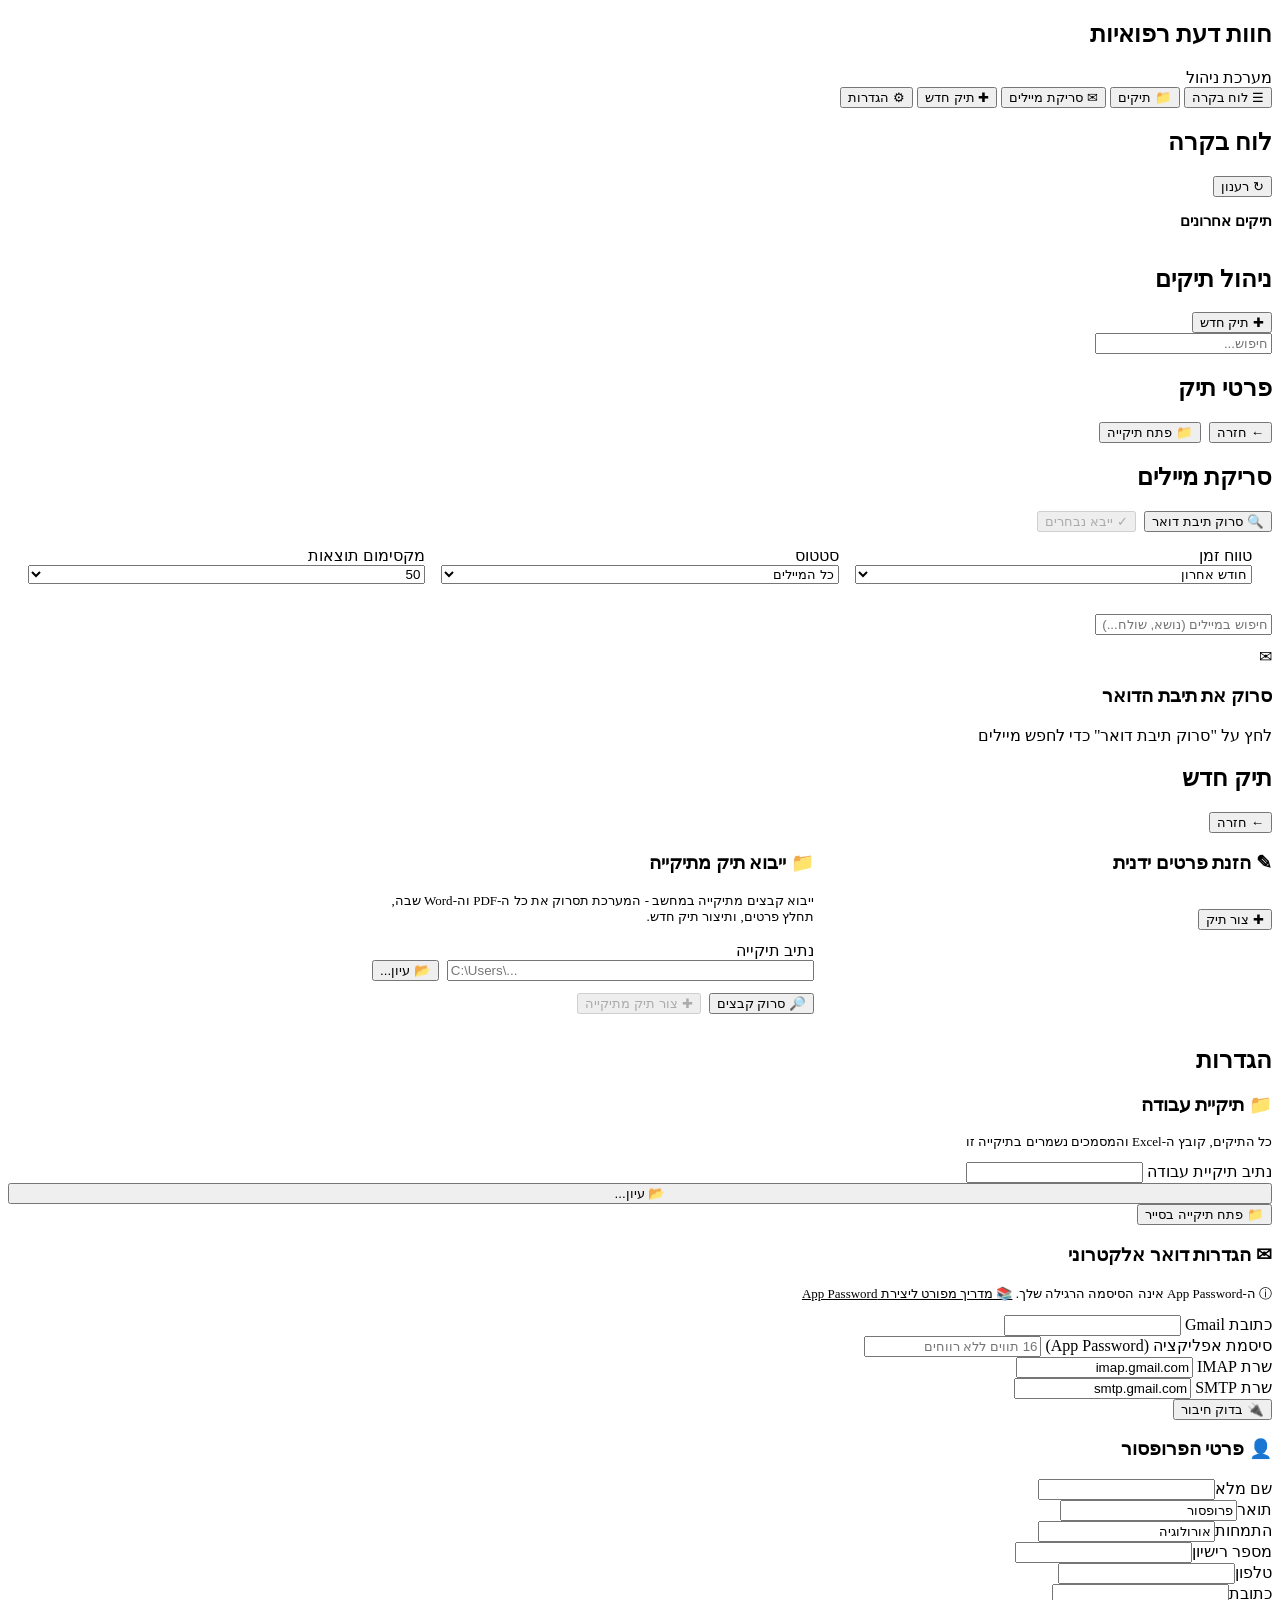
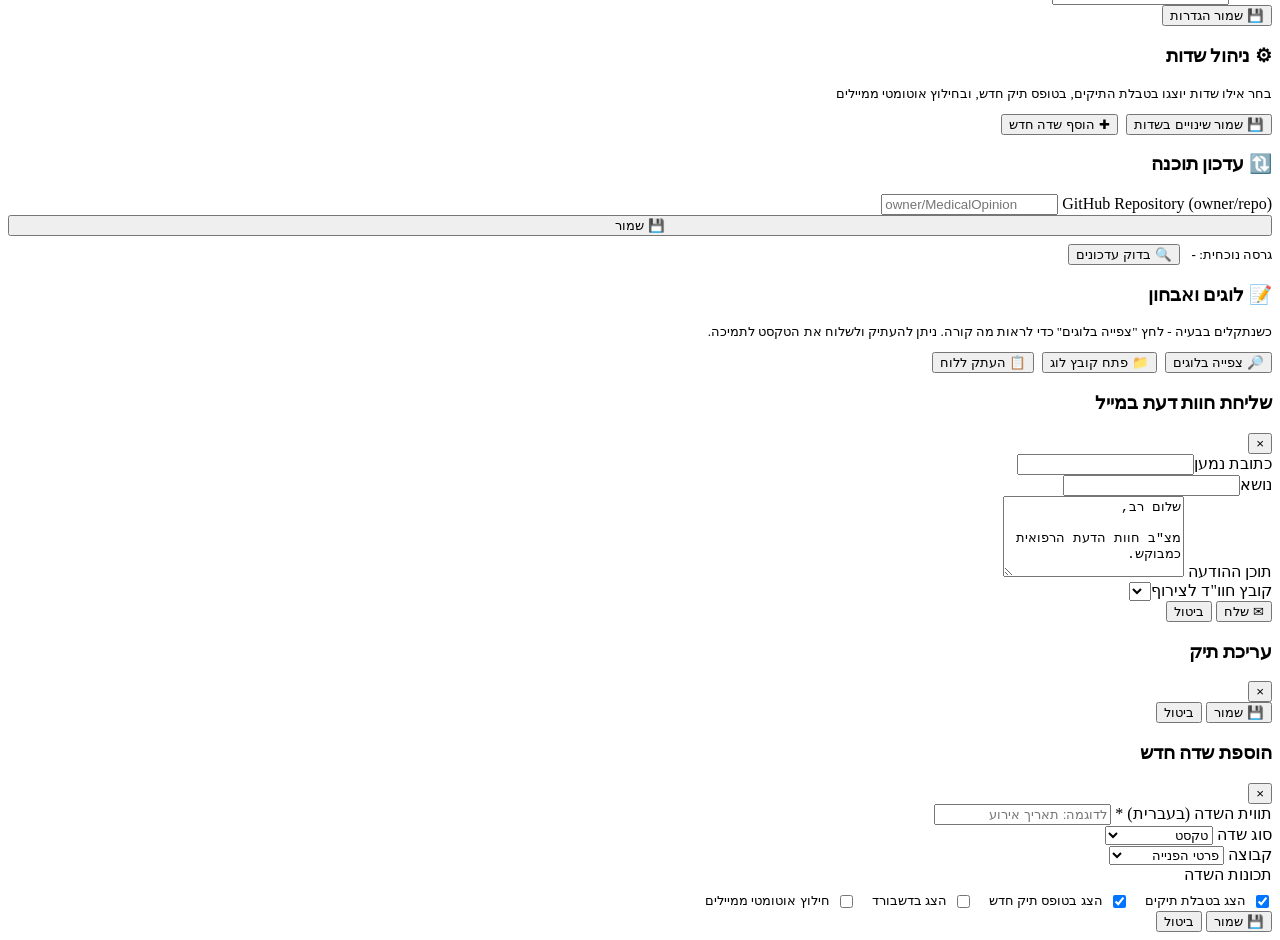
==== templates/index.html @ e190c27f "Medical Opinion Management System v1.5.0 Full-featured app for managing medical opinion workflow: - " ====
<!DOCTYPE html>
<html dir="rtl" lang="he">
<head>
    <meta charset="UTF-8">
    <meta name="viewport" content="width=device-width, initial-scale=1.0">
    <title>ניהול חוות דעת רפואיות</title>
    <link rel="stylesheet" href="/static/style.css">
</head>
<body>

<!-- Sidebar -->
<nav class="sidebar">
    <div class="sidebar-header">
        <h1>חוות דעת רפואיות</h1>
        <div class="subtitle">מערכת ניהול</div>
    </div>
    <div class="sidebar-nav">
        <button class="nav-item active" onclick="showPage('dashboard')">
            <span class="icon">&#9776;</span>
            <span class="nav-text">לוח בקרה</span>
        </button>
        <button class="nav-item" onclick="showPage('cases')">
            <span class="icon">&#128193;</span>
            <span class="nav-text">תיקים</span>
        </button>
        <button class="nav-item" onclick="showPage('email-scan')">
            <span class="icon">&#9993;</span>
            <span class="nav-text">סריקת מיילים</span>
            <span class="nav-badge" id="email-badge" style="display:none">0</span>
        </button>
        <button class="nav-item" onclick="showPage('new-case')">
            <span class="icon">&#10010;</span>
            <span class="nav-text">תיק חדש</span>
        </button>
        <button class="nav-item" onclick="showPage('settings')">
            <span class="icon">&#9881;</span>
            <span class="nav-text">הגדרות</span>
        </button>
    </div>
</nav>

<!-- Toast Container -->
<div class="toast-container" id="toast-container"></div>

<!-- Main Content -->
<div class="main-content">

    <!-- Dashboard Page -->
    <div class="page active" id="page-dashboard">
        <div class="page-header">
            <h2>לוח בקרה</h2>
            <button class="btn btn-outline" onclick="loadDashboard()">&#8635; רענון</button>
        </div>
        <!-- Dashboard cards generated dynamically from schema -->
        <div class="dashboard-cards" id="dashboard-cards"></div>
        <div class="table-container">
            <div class="table-toolbar">
                <h3 style="font-size:15px; color:var(--accent)">תיקים אחרונים</h3>
            </div>
            <div class="table-scroll">
                <table>
                    <thead><tr id="dashboard-table-head"></tr></thead>
                    <tbody id="recent-cases-body"></tbody>
                </table>
            </div>
        </div>
    </div>

    <!-- Cases Page -->
    <div class="page" id="page-cases">
        <div class="page-header">
            <h2>ניהול תיקים</h2>
            <button class="btn btn-primary" onclick="showPage('new-case')">&#10010; תיק חדש</button>
        </div>
        <div class="table-container">
            <div class="table-toolbar">
                <div class="search-box">
                    <input type="text" id="search-input" placeholder="חיפוש..." oninput="filterCases()">
                </div>
                <!-- Filter dropdowns generated dynamically -->
                <div id="filter-dropdowns"></div>
            </div>
            <div class="table-scroll">
                <table>
                    <thead><tr id="cases-table-head"></tr></thead>
                    <tbody id="cases-body"></tbody>
                </table>
            </div>
        </div>
    </div>

    <!-- Case Detail Page -->
    <div class="page" id="page-case-detail">
        <div class="page-header">
            <h2 id="case-detail-title">פרטי תיק</h2>
            <div style="display:flex;gap:8px">
                <button class="btn btn-ghost" onclick="showPage('cases')">&#8592; חזרה</button>
                <button class="btn btn-outline" onclick="openCaseFolder()">&#128193; פתח תיקייה</button>
            </div>
        </div>
        <div class="case-detail-grid">
            <!-- Left column: info, call, payment - generated dynamically -->
            <div id="case-detail-left"></div>
            <!-- Right column: status, attachments, opinions -->
            <div id="case-detail-right"></div>
        </div>
    </div>

    <!-- Email Scan Page -->
    <div class="page" id="page-email-scan">
        <div class="page-header">
            <h2>סריקת מיילים</h2>
            <div style="display:flex;gap:8px">
                <button class="btn btn-primary" onclick="scanEmails()" id="scan-btn">&#128269; סרוק תיבת דואר</button>
                <button class="btn btn-success" onclick="importSelectedEmails()" id="import-btn" disabled>&#10003; ייבא נבחרים</button>
            </div>
        </div>

        <!-- Scan filter controls -->
        <div class="settings-section" style="display:flex;flex-wrap:wrap;gap:16px;align-items:flex-end;padding:14px 20px;margin-bottom:16px">
            <div class="form-group" style="margin:0;flex:1;min-width:160px">
                <label>טווח זמן</label>
                <select id="scan-days" class="filter-select" style="width:100%">
                    <option value="7">שבוע אחרון</option>
                    <option value="30" selected>חודש אחרון</option>
                    <option value="90">3 חודשים אחרונים</option>
                    <option value="180">חצי שנה אחרונה</option>
                    <option value="365">שנה אחרונה</option>
                    <option value="0">כל המיילים</option>
                </select>
            </div>
            <div class="form-group" style="margin:0;flex:1;min-width:160px">
                <label>סטטוס</label>
                <select id="scan-unread" class="filter-select" style="width:100%">
                    <option value="true">לא נקראו בלבד</option>
                    <option value="false" selected>כל המיילים</option>
                </select>
            </div>
            <div class="form-group" style="margin:0;flex:1;min-width:160px">
                <label>מקסימום תוצאות</label>
                <select id="scan-max" class="filter-select" style="width:100%">
                    <option value="20">20</option>
                    <option value="50" selected>50</option>
                    <option value="100">100</option>
                    <option value="200">200</option>
                </select>
            </div>
        </div>

        <!-- Email search -->
        <div class="search-box" style="margin-bottom:12px">
            <input type="text" id="email-search-input" placeholder="חיפוש במיילים (נושא, שולח...)" oninput="filterScannedEmails()">
        </div>

        <!-- Progress UI - hidden by default -->
        <div id="import-progress" style="display:none">
            <div class="settings-section" style="margin-bottom:16px">
                <h3 id="progress-title">מייבא מיילים...</h3>
                <div class="progress-bar"><div class="progress-bar-fill" id="progress-fill" style="width:0%"></div></div>
                <p id="progress-text" style="margin-top:8px;font-size:13px;color:var(--text-secondary)">מתחיל...</p>
            </div>
        </div>

        <div id="email-list-container">
            <div class="empty-state">
                <div class="icon">&#9993;</div>
                <h3>סרוק את תיבת הדואר</h3>
                <p>לחץ על "סרוק תיבת דואר" כדי לחפש מיילים</p>
            </div>
        </div>
    </div>

    <!-- New Case Page - form generated dynamically -->
    <div class="page" id="page-new-case">
        <div class="page-header">
            <h2>תיק חדש</h2>
            <button class="btn btn-ghost" onclick="showPage('cases')">&#8592; חזרה</button>
        </div>
        <div style="display:flex;gap:16px;flex-wrap:wrap;max-width:900px">
            <!-- Manual form -->
            <div class="detail-section" style="flex:1;min-width:400px">
                <h3>&#9998; הזנת פרטים ידנית</h3>
                <form id="new-case-form" onsubmit="submitNewCase(event)">
                    <div id="new-case-fields"></div>
                    <button type="submit" class="btn btn-primary btn-lg" style="margin-top:16px">&#10010; צור תיק</button>
                </form>
            </div>
            <!-- Folder import -->
            <div class="detail-section" style="flex:1;min-width:400px">
                <h3>&#128193; ייבוא תיק מתיקייה</h3>
                <p style="font-size:13px;color:var(--text-secondary);margin-bottom:16px">
                    ייבוא קבצים מתיקייה במחשב - המערכת תסרוק את כל ה-PDF וה-Word שבה, תחלץ פרטים, ותיצור תיק חדש.
                </p>
                <div class="form-group">
                    <label>נתיב תיקייה</label>
                    <div style="display:flex;gap:8px">
                        <input type="text" id="import-folder-path" dir="ltr" style="text-align:left;flex:1" placeholder="C:\Users\...">
                        <button type="button" class="btn btn-outline" onclick="browseFolderImport()">&#128194; עיון...</button>
                    </div>
                </div>
                <div id="import-folder-files" style="margin-bottom:12px"></div>
                <div style="display:flex;gap:8px">
                    <button type="button" class="btn btn-outline" onclick="scanFolderFiles()">&#128270; סרוק קבצים</button>
                    <button type="button" class="btn btn-primary" onclick="importFromFolder()" id="import-folder-btn" disabled>&#10010; צור תיק מתיקייה</button>
                </div>
                <div id="import-folder-progress" style="margin-top:12px"></div>
            </div>
        </div>
    </div>

    <!-- Settings Page -->
    <div class="page" id="page-settings">
        <div class="page-header">
            <h2>הגדרות</h2>
        </div>
        <form id="settings-form" onsubmit="saveSettings(event)">
            <div class="settings-section">
                <h3>&#128193; תיקיית עבודה</h3>
                <p style="font-size:13px;color:var(--text-secondary);margin-bottom:12px">כל התיקים, קובץ ה-Excel והמסמכים נשמרים בתיקייה זו</p>
                <div class="form-row">
                    <div class="form-group" style="flex:3">
                        <label>נתיב תיקיית עבודה</label>
                        <input type="text" name="data_dir" id="set-datadir" dir="ltr" style="text-align:left">
                    </div>
                    <div class="form-group" style="flex:1;display:flex;align-items:flex-end">
                        <button type="button" class="btn btn-outline" onclick="browseDataDir()" style="width:100%">&#128194; עיון...</button>
                    </div>
                </div>
                <button type="button" class="btn btn-sm btn-ghost" onclick="openDataDir()">&#128193; פתח תיקייה בסייר</button>
            </div>

            <div class="settings-section">
                <h3>&#9993; הגדרות דואר אלקטרוני</h3>
                <p style="font-size:13px;color:var(--text-secondary);margin-bottom:12px">
                    &#9432; ה-App Password אינה הסיסמה הרגילה שלך.
                    <a href="https://github.com/tal2420/MedicalOpinion/blob/main/docs/%D7%9E%D7%93%D7%A8%D7%99%D7%9A_App_Password.md"
                       target="_blank" style="color:var(--primary)">
                        &#128218; מדריך מפורט ליצירת App Password
                    </a>
                </p>
                <div class="form-row">
                    <div class="form-group">
                        <label>כתובת Gmail</label>
                        <input type="email" name="email_address" id="set-email">
                    </div>
                    <div class="form-group">
                        <label>סיסמת אפליקציה (App Password)</label>
                        <input type="password" name="email_password" id="set-password" placeholder="16 תווים ללא רווחים">
                    </div>
                </div>
                <div class="form-row">
                    <div class="form-group">
                        <label>שרת IMAP</label>
                        <input type="text" name="imap_server" id="set-imap" value="imap.gmail.com">
                    </div>
                    <div class="form-group">
                        <label>שרת SMTP</label>
                        <input type="text" name="smtp_server" id="set-smtp" value="smtp.gmail.com">
                    </div>
                </div>
                <button type="button" class="btn btn-outline" onclick="testEmailConnection()">&#128268; בדוק חיבור</button>
                <span id="connection-status" style="margin-right:12px;font-size:14px"></span>
            </div>

            <div class="settings-section">
                <h3>&#128100; פרטי הפרופסור</h3>
                <div class="form-row">
                    <div class="form-group"><label>שם מלא</label><input type="text" name="professor_name" id="set-name"></div>
                    <div class="form-group"><label>תואר</label><input type="text" name="professor_title" id="set-title" value="פרופסור"></div>
                </div>
                <div class="form-row">
                    <div class="form-group"><label>התמחות</label><input type="text" name="professor_specialty" id="set-specialty" value="אורולוגיה"></div>
                    <div class="form-group"><label>מספר רישיון</label><input type="text" name="professor_license" id="set-license"></div>
                </div>
                <div class="form-row">
                    <div class="form-group"><label>טלפון</label><input type="text" name="professor_phone" id="set-phone"></div>
                    <div class="form-group"><label>כתובת</label><input type="text" name="professor_address" id="set-address"></div>
                </div>
            </div>

            <button type="submit" class="btn btn-primary btn-lg">&#128190; שמור הגדרות</button>
        </form>

        <!-- Field Manager - generated dynamically from schema -->
        <div class="settings-section" style="margin-top:16px">
            <h3>&#9881; ניהול שדות</h3>
            <p style="font-size:13px;color:var(--text-secondary);margin-bottom:12px">בחר אילו שדות יוצגו בטבלת התיקים, בטופס תיק חדש, ובחילוץ אוטומטי ממיילים</p>
            <div id="field-manager-container"></div>
            <div style="display:flex;gap:8px;margin-top:12px">
                <button type="button" class="btn btn-primary" onclick="saveFieldOverrides()">&#128190; שמור שינויים בשדות</button>
                <button type="button" class="btn btn-success" onclick="openCustomFieldModal()">&#10010; הוסף שדה חדש</button>
            </div>
        </div>

        <div class="settings-section" style="margin-top:16px">
            <h3>&#128259; עדכון תוכנה</h3>
            <div class="form-row">
                <div class="form-group" style="flex:2">
                    <label>GitHub Repository (owner/repo)</label>
                    <input type="text" id="set-github-repo" dir="ltr" style="text-align:left" placeholder="owner/MedicalOpinion">
                </div>
                <div class="form-group" style="flex:1;display:flex;align-items:flex-end">
                    <button type="button" class="btn btn-outline" onclick="saveGithubRepo()" style="width:100%">&#128190; שמור</button>
                </div>
            </div>
            <div style="display:flex;align-items:center;gap:12px;margin-top:8px">
                <span style="font-size:13px;color:var(--text-secondary)">גרסה נוכחית: <strong id="current-version">-</strong></span>
                <button type="button" class="btn btn-outline" onclick="checkForUpdates()" id="check-update-btn">&#128269; בדוק עדכונים</button>
            </div>
            <div id="update-result" style="margin-top:12px"></div>
        </div>

        <!-- Diagnostics / Logs -->
        <div class="settings-section" style="margin-top:16px">
            <h3>&#128221; לוגים ואבחון</h3>
            <p style="font-size:13px;color:var(--text-secondary);margin-bottom:12px">
                כשנתקלים בבעיה - לחץ "צפייה בלוגים" כדי לראות מה קורה. ניתן להעתיק ולשלוח את הטקסט לתמיכה.
            </p>
            <div style="display:flex;gap:8px;flex-wrap:wrap">
                <button type="button" class="btn btn-outline" onclick="viewLogs()">&#128270; צפייה בלוגים</button>
                <button type="button" class="btn btn-outline" onclick="openLogFile()">&#128193; פתח קובץ לוג</button>
                <button type="button" class="btn btn-ghost" onclick="copyLogs()">&#128203; העתק ללוח</button>
            </div>
            <textarea id="log-viewer" dir="ltr" readonly
                style="width:100%;height:300px;margin-top:12px;font-family:monospace;font-size:11px;direction:ltr;text-align:left;display:none;padding:10px;border:1px solid var(--border);border-radius:var(--radius);background:#f8f8f8"></textarea>
        </div>
    </div>

</div>

<!-- Send Opinion Modal -->
<div class="modal-overlay" id="send-modal">
    <div class="modal">
        <div class="modal-header">
            <h3>שליחת חוות דעת במייל</h3>
            <button class="modal-close" onclick="closeSendModal()">&times;</button>
        </div>
        <div class="modal-body">
            <div class="form-group"><label>כתובת נמען</label><input type="email" id="send-to"></div>
            <div class="form-group"><label>נושא</label><input type="text" id="send-subject"></div>
            <div class="form-group"><label>תוכן ההודעה</label>
                <textarea id="send-body" rows="5">שלום רב,

מצ"ב חוות הדעת הרפואית כמבוקש.

בברכה</textarea>
            </div>
            <div class="form-group"><label>קובץ חוו"ד לצירוף</label><select id="send-attachment"></select></div>
        </div>
        <div class="modal-footer">
            <button class="btn btn-primary" onclick="sendOpinionEmail()">&#9993; שלח</button>
            <button class="btn btn-ghost" onclick="closeSendModal()">ביטול</button>
        </div>
    </div>
</div>

<!-- Edit Case Modal -->
<div class="modal-overlay" id="edit-modal">
    <div class="modal">
        <div class="modal-header">
            <h3>עריכת תיק</h3>
            <button class="modal-close" onclick="closeEditModal()">&times;</button>
        </div>
        <div class="modal-body" id="edit-modal-body"></div>
        <div class="modal-footer">
            <button class="btn btn-primary" onclick="saveEditedCase()">&#128190; שמור</button>
            <button class="btn btn-ghost" onclick="closeEditModal()">ביטול</button>
        </div>
    </div>
</div>

<!-- Custom Field Modal -->
<div class="modal-overlay" id="custom-field-modal">
    <div class="modal">
        <div class="modal-header">
            <h3 id="custom-field-modal-title">הוספת שדה חדש</h3>
            <button class="modal-close" onclick="closeCustomFieldModal()">&times;</button>
        </div>
        <div class="modal-body">
            <input type="hidden" id="cf-original-key" value="">
            <div class="form-group">
                <label>תווית השדה (בעברית) *</label>
                <input type="text" id="cf-label" placeholder="לדוגמה: תאריך אירוע">
            </div>
            <div class="form-row">
                <div class="form-group">
                    <label>סוג שדה</label>
                    <select id="cf-type" onchange="toggleCustomFieldOptions()">
                        <option value="text">טקסט</option>
                        <option value="number">מספר</option>
                        <option value="textarea">טקסט ארוך</option>
                        <option value="select">בחירה מרשימה</option>
                        <option value="email">אימייל</option>
                        <option value="date">תאריך</option>
                    </select>
                </div>
                <div class="form-group">
                    <label>קבוצה</label>
                    <select id="cf-group">
                        <option value="info">פרטי הפנייה</option>
                        <option value="status">סטטוס וחומרים</option>
                        <option value="call">שיחה עם התובע</option>
                        <option value="payment">תשלום</option>
                    </select>
                </div>
            </div>
            <div class="form-group" id="cf-options-row" style="display:none">
                <label>אפשרויות (מופרדות בפסיקים)</label>
                <input type="text" id="cf-options" placeholder="אפשרות 1, אפשרות 2, אפשרות 3">
            </div>
            <div class="form-group">
                <label>תכונות השדה</label>
                <div style="display:flex;flex-wrap:wrap;gap:16px;margin-top:8px">
                    <label style="display:flex;align-items:center;gap:6px;font-size:13px">
                        <input type="checkbox" id="cf-in-table" checked> הצג בטבלת תיקים
                    </label>
                    <label style="display:flex;align-items:center;gap:6px;font-size:13px">
                        <input type="checkbox" id="cf-in-new-form" checked> הצג בטופס תיק חדש
                    </label>
                    <label style="display:flex;align-items:center;gap:6px;font-size:13px">
                        <input type="checkbox" id="cf-in-dashboard"> הצג בדשבורד
                    </label>
                    <label style="display:flex;align-items:center;gap:6px;font-size:13px">
                        <input type="checkbox" id="cf-extractable"> חילוץ אוטומטי ממיילים
                    </label>
                </div>
            </div>
        </div>
        <div class="modal-footer">
            <button class="btn btn-primary" onclick="saveCustomField()">&#128190; שמור</button>
            <button class="btn btn-ghost" onclick="closeCustomFieldModal()">ביטול</button>
        </div>
    </div>
</div>

<script src="/static/app.js"></script>
</body>
</html>
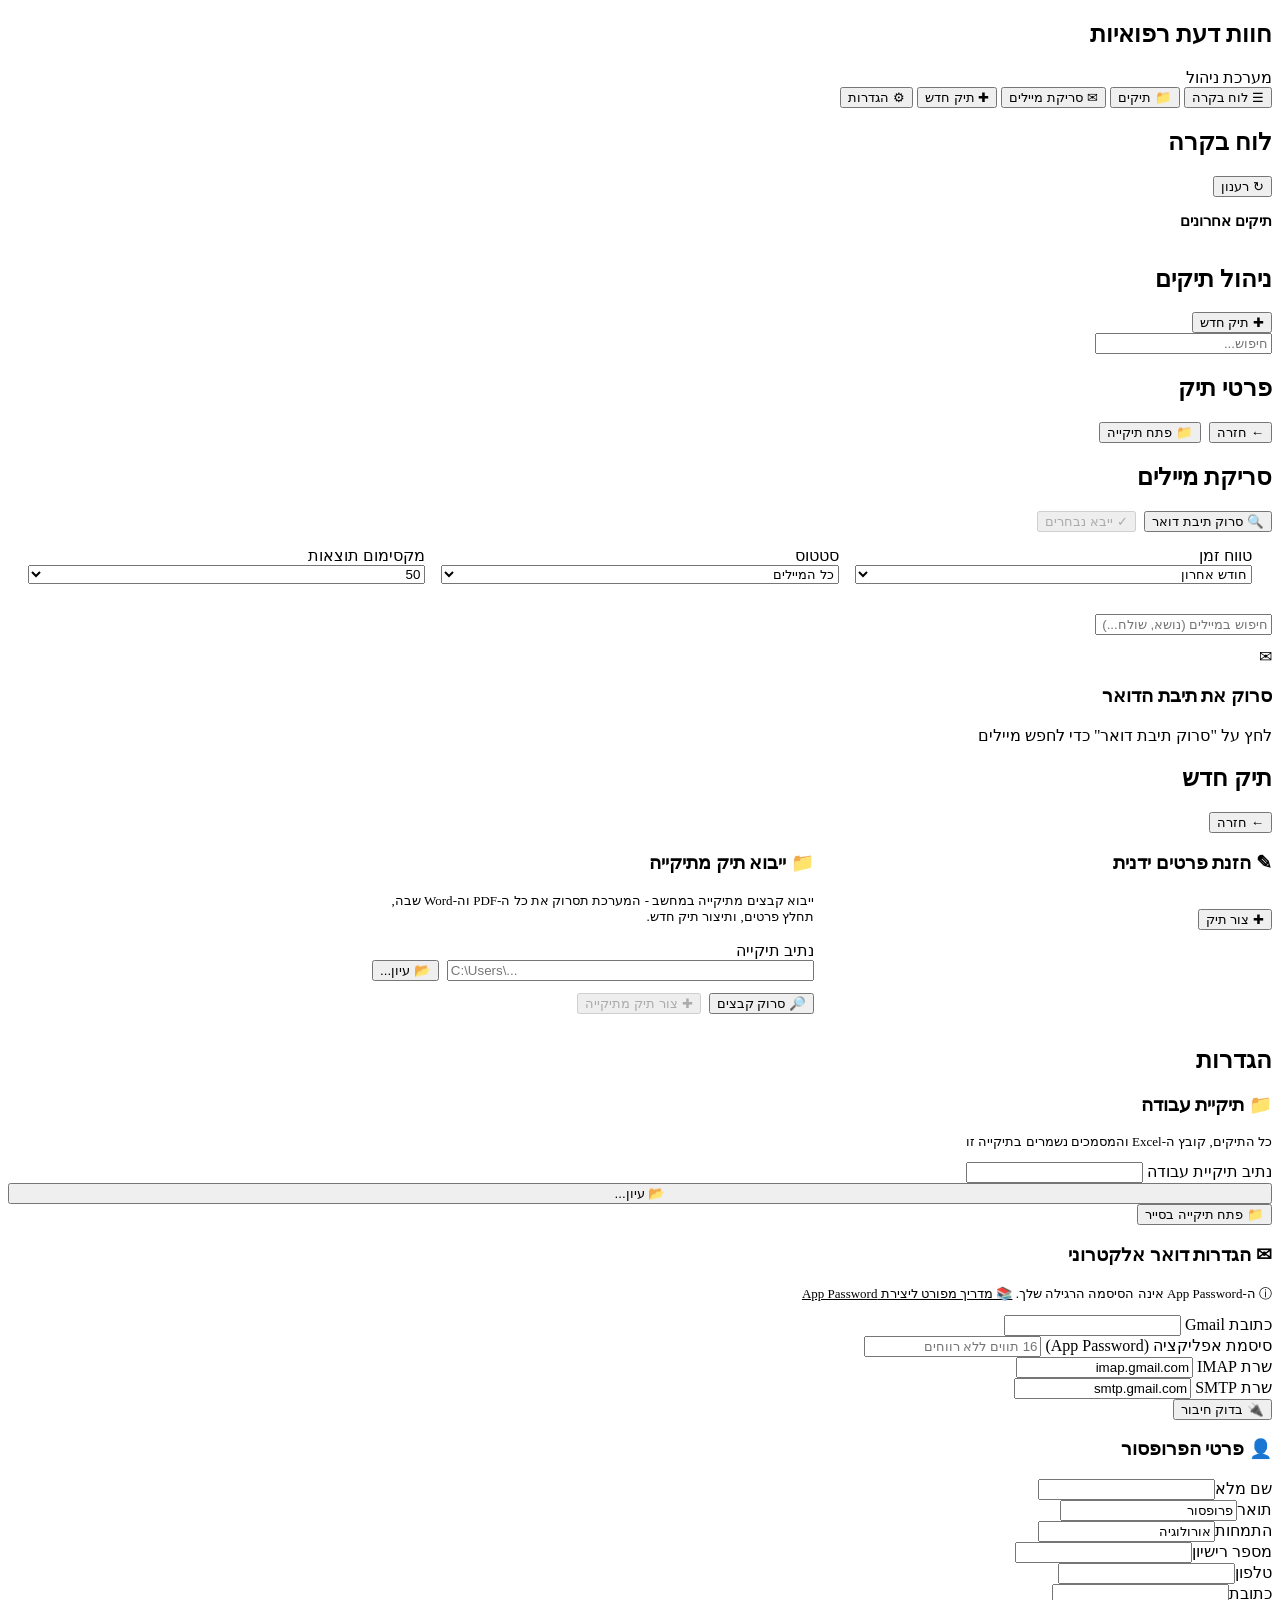
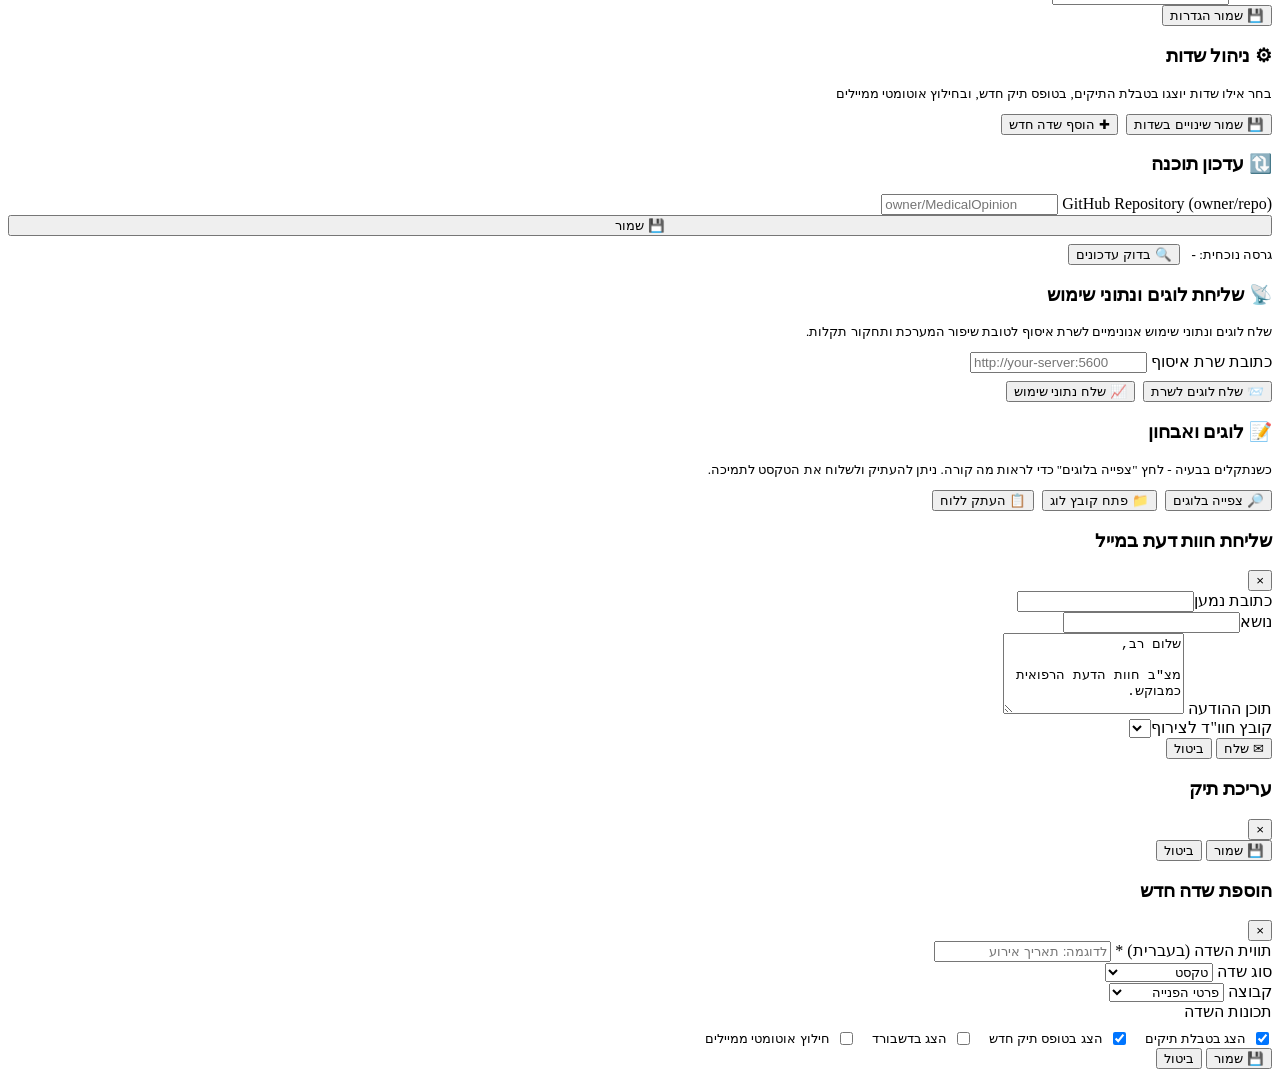
==== commit ac494cac: "Add telemetry system and log collector server Client-side: telemetry.py tracks anonymous usage event" ====
--- a/templates/index.html
+++ b/templates/index.html
@@ -310,6 +310,23 @@
             <div id="update-result" style="margin-top:12px"></div>
         </div>
 
+        <!-- Telemetry / Log Sending -->
+        <div class="settings-section" style="margin-top:16px">
+            <h3>&#128225; שליחת לוגים ונתוני שימוש</h3>
+            <p style="font-size:13px;color:var(--text-secondary);margin-bottom:12px">
+                שלח לוגים ונתוני שימוש אנונימיים לשרת איסוף לטובת שיפור המערכת ותחקור תקלות.
+            </p>
+            <div class="form-group">
+                <label>כתובת שרת איסוף</label>
+                <input type="text" id="setting-collector-url" dir="ltr" placeholder="http://your-server:5600" style="text-align:left">
+            </div>
+            <div style="display:flex;gap:8px;flex-wrap:wrap;margin-top:8px">
+                <button type="button" class="btn btn-primary" onclick="sendDiagnosticBundle()">&#128232; שלח לוגים לשרת</button>
+                <button type="button" class="btn btn-outline" onclick="sendUsageEvents()">&#128200; שלח נתוני שימוש</button>
+            </div>
+            <div id="send-logs-result" style="margin-top:8px"></div>
+        </div>
+
         <!-- Diagnostics / Logs -->
         <div class="settings-section" style="margin-top:16px">
             <h3>&#128221; לוגים ואבחון</h3>
